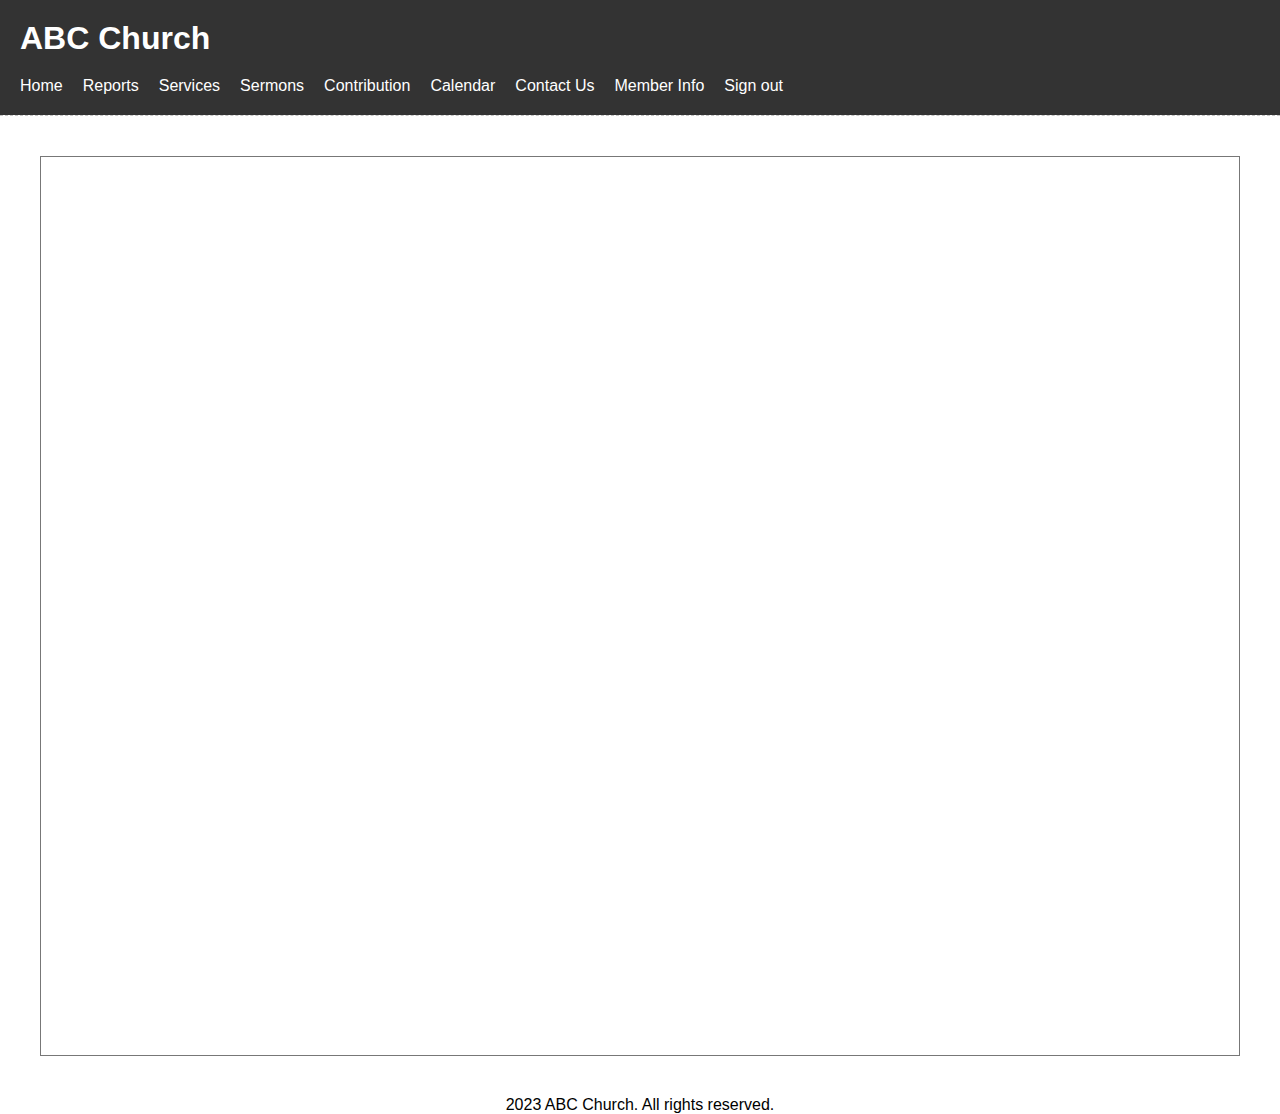
==== calendar.html @ 7ef3b465 "calendar + contribution" ====
<!DOCTYPE html>
<html>
<head>
  <title>ABC Church</title>
  <link rel="stylesheet" type="text/css" href="style.css">

  <script>


  </script>

</head>
<body>
  <header>
    <h1>ABC Church</h1>
    <nav>
      <ul>
        <li><a href="main.html">Home</a></li>
        <li><a href="#">Reports</a></li>
        <li class="dropdown">
          <a href="services.html" class="dropbtn">Services</a>
        </li>
        <li><a href="sermons.html">Sermons</a></li>
        <li><a href="contribution.html">Contribution</a></li>
        <li><a href="calendar.html">Calendar</a></li>
        <li><a href="#">Contact Us</a></li>
        <li><a href="member.html">Member Info</a></li>
        <li><a href="index.html">Sign out</a></li>
      </ul>
    </nav>
  </header>

  <div class="separator"></div>

  <section>
    <center>
    <div class="calendar-wrapper">    
    <iframe src="https://calendar.google.com/calendar/embed?height=600&wkst=1&bgcolor=%23ffffff&ctz=America%2FIndiana%2FIndianapolis&title=ABC%20Church&src=YWJjLmNodXJjaC4yMDIzQGdtYWlsLmNvbQ&color=%23E67C73" style="border:solid 1px #777" width="800" height="600" frameborder="0" scrolling="no"></iframe>  </section>
    </div>
    </body>
    </center>

  <footer>
    <p> 2023 ABC Church. All rights reserved.</p>
  </footer>
</body>
</html>
---- style.css ----
html * {
    
    box-sizing: border-box;
    margin: 0;
    padding: 0;
    }
    body {
    font-family: Arial, sans-serif;
    }
    
    header {
    background-color: #333;
    color: #fff;
    }

    header h1 {
    padding: 20px 20px 0 20px;
    }
    
    nav ul {
    background-color: #333;
    color: #fff;
    padding: 20px;
    list-style: none;
    display: flex;
    }
    
    nav li {
    margin-right: 20px;
    }
    
    nav a {
    color: #fff;
    text-decoration: none;
    }
    
    section {
    padding: 40px;
    }
    
    section.ceremony-request form label {
    display: block;
    margin-bottom: 10px;
    }
    
    section.ceremony-request form input,
    section.ceremony-request form select,
    section.ceremony-request form textarea {
    display: block;
    margin-bottom: 20px;
    padding: 10px;
    width: 100%;
    border: 1px solid #ccc;
    border-radius: 5px;
    }
    
    section.ceremony-request form button {
    background-color: #333;
    color: #fff;
    padding: 10px 20px;
    border: none;
    border-radius: 5px;
    cursor: pointer;
    }
    
    section.ceremony-request form button:hover {
    background-color: #444;
    }
    
    section.daily-sermons .sermon {
    margin-bottom: 40px;
    }
    
    section.daily-sermons .sermon h3 {
    margin-bottom: 10px;
    }
    
    section.daily-sermons .sermon p.date {
    margin-bottom: 20px;
    }
    
    section.daily-sermons .sermon video {
    display: block;
    width: 100%;
    }

    section.daily-sermons .sermon a {
        text-decoration: none;
        background-color: beige;
    }

    section.daily-sermons .sermon a p{
        color:cornflowerblue;
    }

    footer p{
        text-align: center;
    }

    .separator {


        border-bottom:rgb(197, 197, 197) dashed 0.1px;

    }

    .dropdown {
        
        position: relative;
        display: inline-block;
      }
      
      .dropdown-content {
        margin-top: 5%;

        display: none;
        position: absolute;
        z-index: 1;
        background-color: #333;
      }
      
      .dropdown:hover .dropdown-content {
        display: block;
      }
      
      .dropdown-content li {
        
        /* text-align: left; */
      }
      
      .dropdown-content li a {
        color: rgb(255, 255, 255);
        /* padding: 12px 16px; */
        text-decoration: none;
        display: block;
      }
      
      .dropdown-content li a:hover {
        background-color: #f1f1f1;
      }

      header .header-login {

        margin-bottom: 50%;

      }


      .login-form {
        margin-top: auto;
        margin-left: auto;
        margin-right: auto;
        width: 50%;
        padding: 20px;
        border-radius: 5px;
        box-shadow: 0 0 10px rgba(0, 0, 0, 0.2);
      }
      
      .login-form h2 {
        margin-top: 0;
        margin-bottom: 20px;
        font-size: 28px;
        text-align: center;
      }
      
      .login-content {
        display: flex;
        flex-direction: column;
        gap: 10px;
      }
      
      .input-text label {
        display: block;
        font-size: 16px;
        font-weight: bold;
      }
      
      .input-text input[type="text"],
      .input-text input[type="password"] {
        font-size: 1.5rem;
        border-radius: 5px;
        border: 1px solid #cccccc;
        width: 100%;
        margin-top: 2%;
        margin-bottom: 2%;
      }
      
      .input-text input[type="text"]:focus,
      .input-text input[type="password"]:focus {
        outline: none;
        border-color: #333;
      }
      
      button {
        margin-top: 20px;
        font-size: 18px;
        font-weight: bold;
        padding: 10px 20px;
        border-radius: 5px;
        background-color: #333;
        color: white;
        border: none;
        cursor: pointer;
      }
      
      button:hover {
        background-color: #555;
      }

      table {
        border-collapse: collapse;
        width: 100%;
      }
      th, td {
        padding: 8px;
        text-align: left;
        border-bottom: 1px solid #ddd;
      }
      th {
        background-color: #f2f2f2;
      }

      .about {
        max-width: 800px;
        margin: 0 auto;
        text-align: center;
        padding: 40px;
      }
      
      .about img {
        max-width: 100%;
        height: auto;
        margin-bottom: 20px;
      }
      
      .about p {
        font-size: 18px;
        line-height: 1.5;
        margin-bottom: 20px;
      }

      .calendar-wrapper {
        position: relative;
        padding-bottom: 75%; /* This is the aspect ratio of the calendar, adjust as needed */
        height: 0;
        overflow: hidden;
      }
      .calendar-wrapper iframe {
        position: absolute;
        top: 0;
        left: 0;
        width: 100%;
        height: 100%;
        border: none;
      }
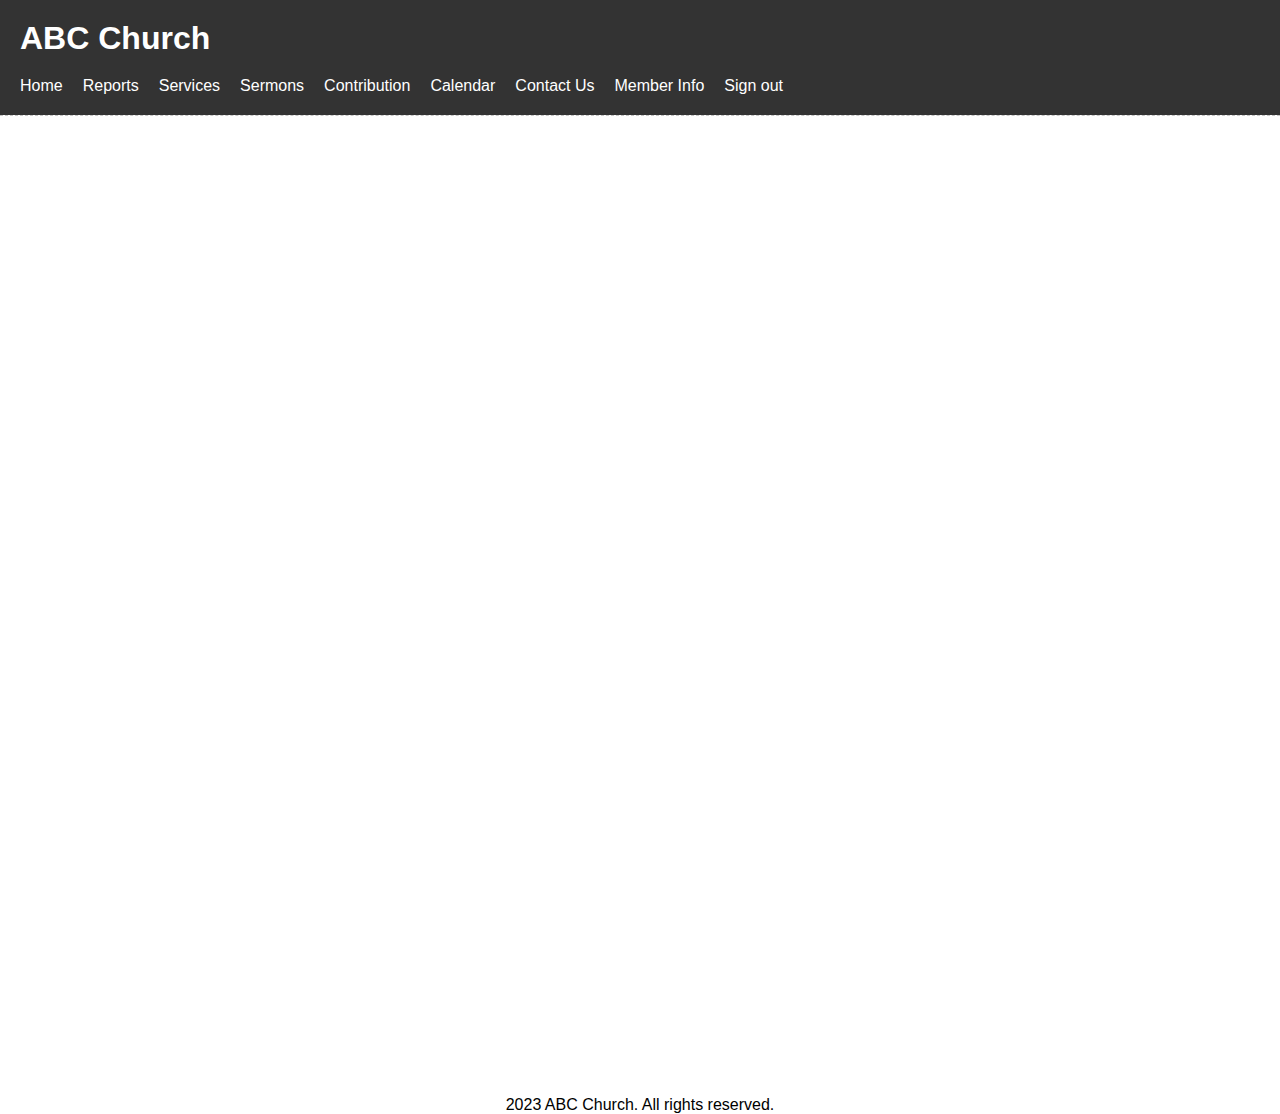
==== commit a8bad0b6: "contribution report and ceremony report" ====
--- a/calendar.html
+++ b/calendar.html
@@ -35,7 +35,7 @@
   <section>
     <center>
     <div class="calendar-wrapper">    
-    <iframe src="https://calendar.google.com/calendar/embed?height=600&wkst=1&bgcolor=%23ffffff&ctz=America%2FIndiana%2FIndianapolis&title=ABC%20Church&src=YWJjLmNodXJjaC4yMDIzQGdtYWlsLmNvbQ&color=%23E67C73" style="border:solid 1px #777" width="800" height="600" frameborder="0" scrolling="no"></iframe>  </section>
+    <iframe src="https://calendar.google.com/calendar/embed?height=600&wkst=1&bgcolor=%23ffffff&ctz=America%2FIndiana%2FIndianapolis&title=ABC%20Church&src=YWJjLmNodXJjaC4yMDIzQGdtYWlsLmNvbQ&color=%23E67C73" style="border:solid 1px rgb(255, 255, 255)" width="800" height="600" frameborder="0" scrolling="no"></iframe>  </section>
     </div>
     </body>
     </center>
